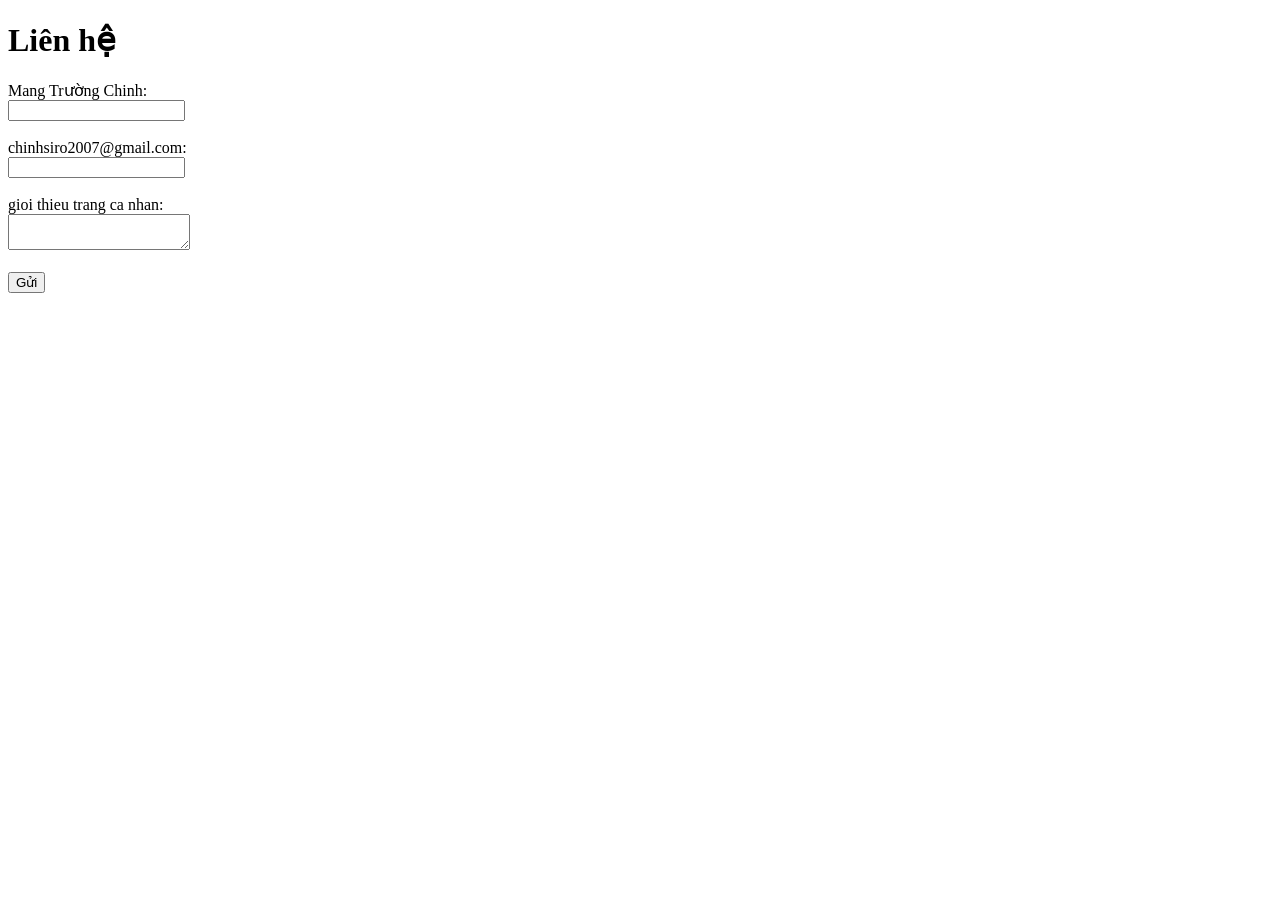
==== lienhe.html @ 8ca2fa1e "Add files via upload" ====
<!DOCTYPE html>
<html>
<head>
    <title>Liên Hệ</title>
</head>
<body>

    <h1>Liên hệ</h1>

    <form>

        <label>Mang Trường Chinh:</label><br>
        <input type="text"><br><br>

        <label>chinhsiro2007@gmail.com:</label><br>
        <input type="email"><br><br>

        <label>gioi thieu trang ca nhan:</label><br>
        <textarea></textarea><br><br>

        <button>Gửi</button>

    </form>

</body>
</html>
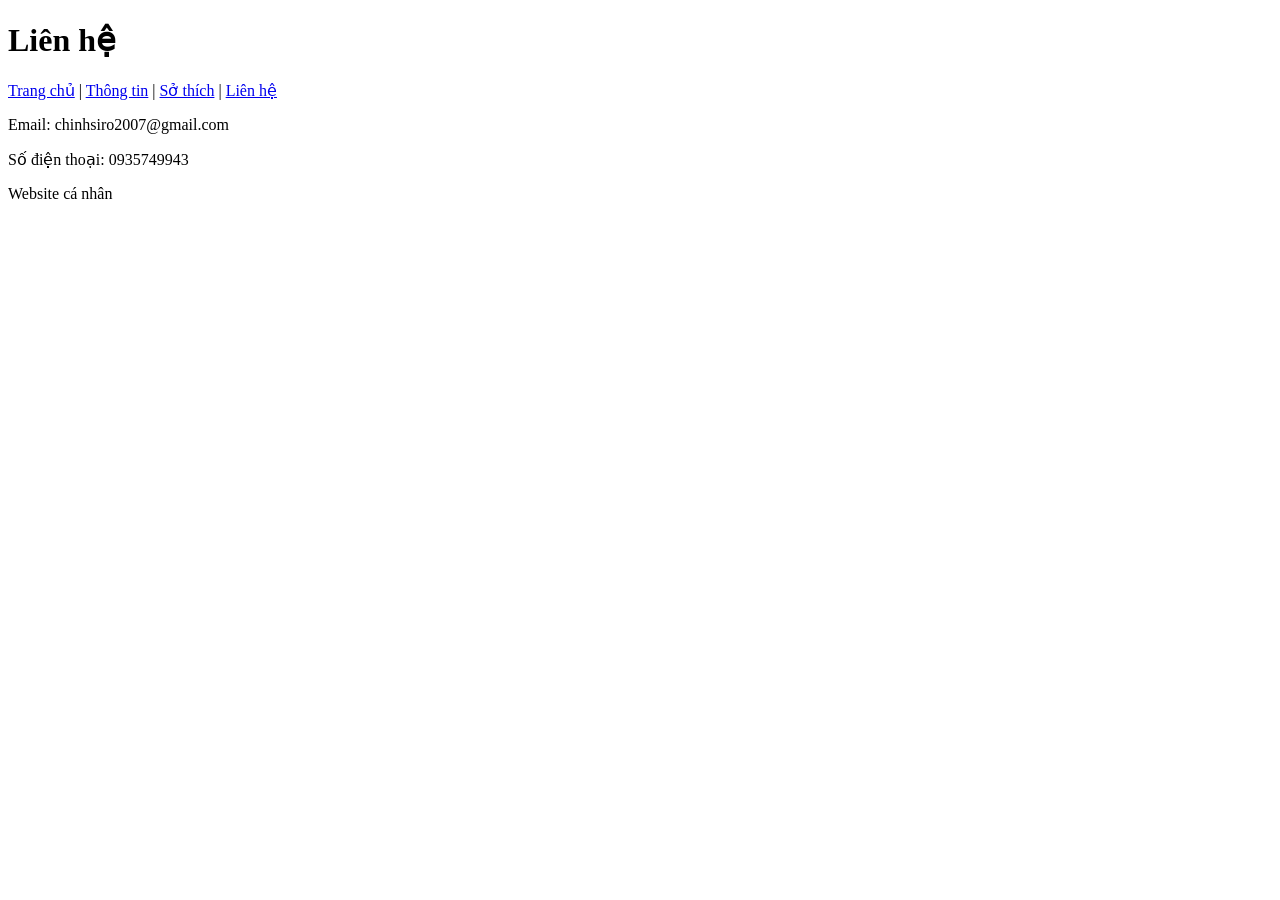
==== commit aac91413: "Add files via upload" ====
--- a/lienhe.html
+++ b/lienhe.html
@@ -1,26 +1,32 @@
 <!DOCTYPE html>
 <html>
+
 <head>
-    <title>Liên Hệ</title>
+    <title>Liên hệ</title>
 </head>
+
 <body>
 
+<header>
     <h1>Liên hệ</h1>
+</header>
 
-    <form>
+<nav>
+    <a href="trangchu.html">Trang chủ</a> |
+    <a href="thongtin.html">Thông tin</a> |
+    <a href="sothich.html">Sở thích</a> |
+    <a href="lienhe.html">Liên hệ</a>
+</nav>
 
-        <label>Mang Trường Chinh:</label><br>
-        <input type="text"><br><br>
+<section>
+    <p>Email: chinhsiro2007@gmail.com</p>
+    <p>Số điện thoại: 0935749943</p>
+</section>
 
-        <label>chinhsiro2007@gmail.com:</label><br>
-        <input type="email"><br><br>
-
-        <label>gioi thieu trang ca nhan:</label><br>
-        <textarea></textarea><br><br>
-
-        <button>Gửi</button>
-
-    </form>
+<footer>
+    <p>Website cá nhân</p>
+</footer>
 
 </body>
+
 </html>
